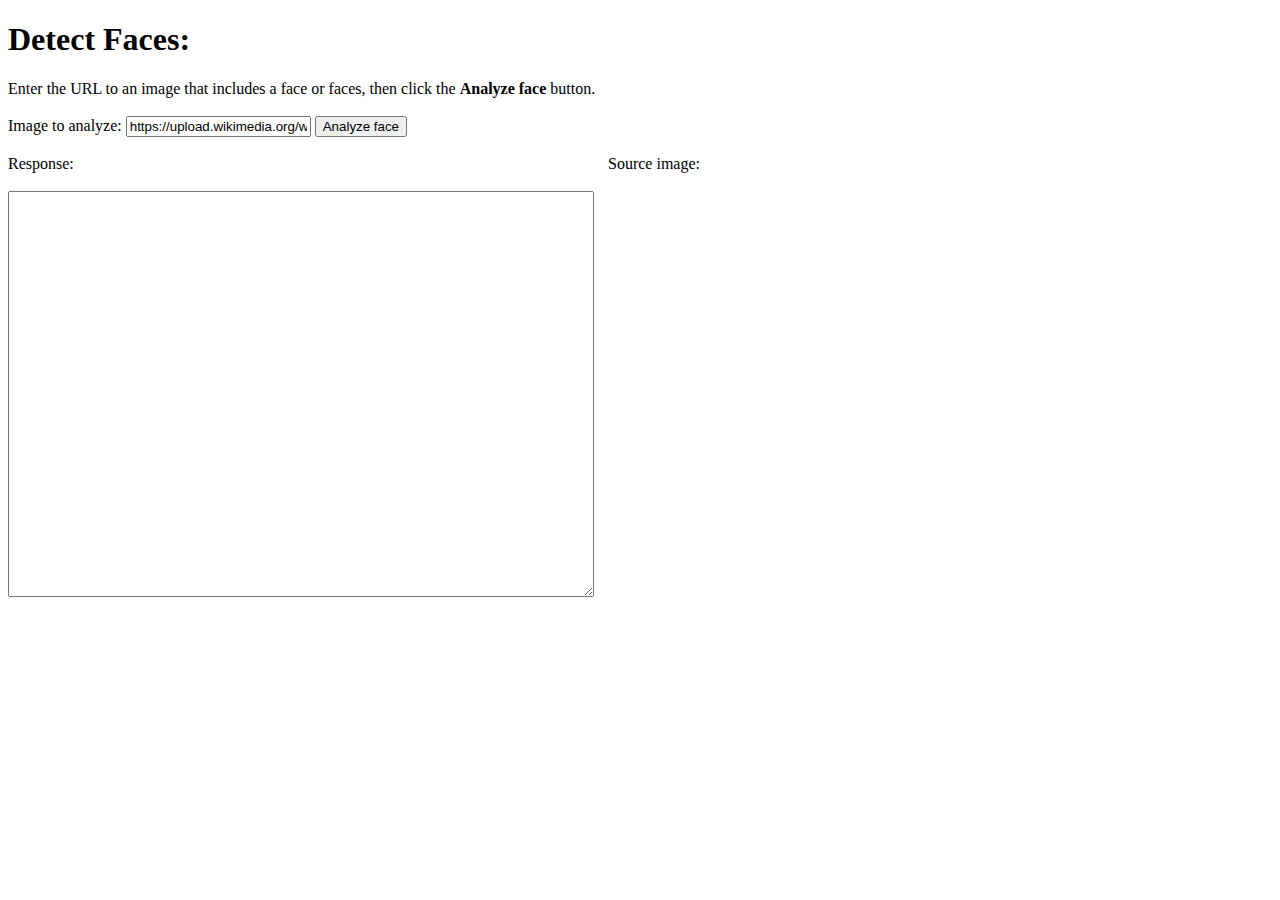
==== detectFaces.html @ 1ed389bf "Adding detectFaces.html" ====
<!-- Much of this program was taken from https://docs.microsoft.com/en-us/azure/cognitive-services/face/quickstarts/javascript -->

<!DOCTYPE html>
<html>

<head>
   <title>Detect Faces Sample</title>
   <script
      src="https://ajax.googleapis.com/ajax/libs/jquery/1.9.0/jquery.min.js"></script>
</head>

<body>

   <h1>Detect Faces:</h1>
   Enter the URL to an image that includes a face or faces, then click
   the <strong>Analyze face</strong> button.<br><br>
   Image to analyze: <input type="text" name="inputImage" id="inputImage"
      value="https://upload.wikimedia.org/wikipedia/commons/c/c3/RH_Louise_Lillian_Gish.jpg" />
   <button onclick="processImage()">Analyze face</button><br><br>
   <div id="wrapper" style="width:1020px; display:table;">
      <div id="jsonOutput" style="width:600px; display:table-cell;">
         Response:<br><br>
         <textarea id="responseTextArea" class="UIInput"
            style="width:580px; height:400px;"></textarea>
      </div>
      <div id="imageDiv" style="width:420px; display:table-cell;">
         Source image:<br><br>
         <img id="sourceImage" width="400" />
      </div>
   </div>
   
   <script type="text/javascript">
      function processImage() {
         // Replace <Subscription Key> with your valid subscription key.
         var subscriptionKey = "30e9de2d176e4777a961d0d067ec593e";
         // NOTE: You must use the same region in your REST call as you used to
         // obtain your subscription keys. For example, if you obtained your
         // subscription keys from westus, replace "westcentralus" in the URL
         // below with "westus".
         //
         // Free trial subscription keys are generated in the "westus" region.
         // If you use a free trial subscription key, you shouldn't need to change 
         // this region.
         var uriBase =
            "https://westcentralus.api.cognitive.microsoft.com/face/v1.0/detect";
         // Request parameters.
         var params = {
            "returnFaceId": "false",
            "returnFaceLandmarks": "false",
            "returnFaceAttributes":
               "emotion"
         };
         // Display the image.
         var sourceImageUrl = document.getElementById("inputImage").value;
         document.querySelector("#sourceImage").src = sourceImageUrl;
         // Perform the REST API call.
         $.ajax({
            url: uriBase + "?" + $.param(params),
            // Request headers.
            beforeSend: function (xhrObj) {
               xhrObj.setRequestHeader("Content-Type", "application/json");
               xhrObj.setRequestHeader("Ocp-Apim-Subscription-Key", subscriptionKey);
            },
            type: "POST",
            // Request body.
            data: '{"url": ' + '"' + sourceImageUrl + '"}',
         })
            .done(function (data) {
               // Show formatted JSON on webpage.
               $("#responseTextArea").val(JSON.stringify(data, null, 2));
               var anger = data[0].faceAttributes.emotion.anger;
               var contempt = data[0].faceAttributes.emotion.contempt;
               var disgust = data[0].faceAttributes.emotion.disgust;
               var fear = data[0].faceAttributes.emotion.happiness;
               var neutral = data[0].faceAttributes.emotion.neutral;
               var sadness = data[0].faceAttributes.emotion.sadness;
               var surprise = data[0].faceAttributes.emotion.surprise;

               console.log(data
               );
            })
            .fail(function (jqXHR, textStatus, errorThrown) {
               // Display error message.
               var errorString = (errorThrown === "") ?
                  "Error. " : errorThrown + " (" + jqXHR.status + "): ";
               errorString += (jqXHR.responseText === "") ?
                  "" : (jQuery.parseJSON(jqXHR.responseText).message) ?
                     jQuery.parseJSON(jqXHR.responseText).message :
                     jQuery.parseJSON(jqXHR.responseText).error.message;
               alert(errorString);
            });
      };
   </script>
</body>

</html>
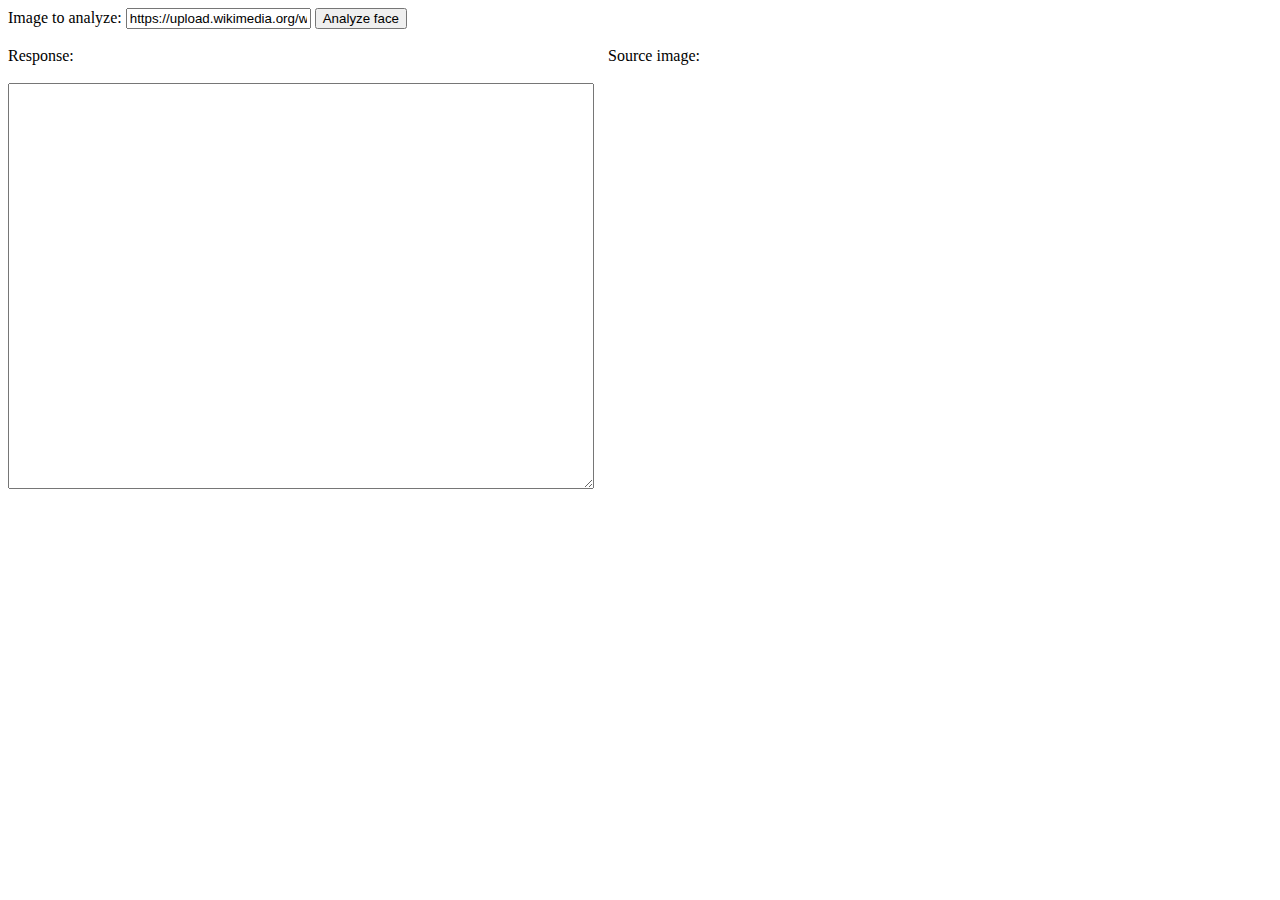
==== commit 3d144aa8: "Adding to face.js and adding button to index.html" ====
--- a/detectFaces.html
+++ b/detectFaces.html
@@ -11,9 +11,8 @@
 
 <body>
 
-   <h1>Detect Faces:</h1>
-   Enter the URL to an image that includes a face or faces, then click
-   the <strong>Analyze face</strong> button.<br><br>
+   
+
    Image to analyze: <input type="text" name="inputImage" id="inputImage"
       value="https://upload.wikimedia.org/wikipedia/commons/c/c3/RH_Louise_Lillian_Gish.jpg" />
    <button onclick="processImage()">Analyze face</button><br><br>
@@ -31,6 +30,8 @@
    
    <script type="text/javascript">
       function processImage() {
+         var imgURL = $('.custom-file-input').val();
+         $('.custom-file-label').text(imgURL);
          // Replace <Subscription Key> with your valid subscription key.
          var subscriptionKey = "30e9de2d176e4777a961d0d067ec593e";
          // NOTE: You must use the same region in your REST call as you used to
